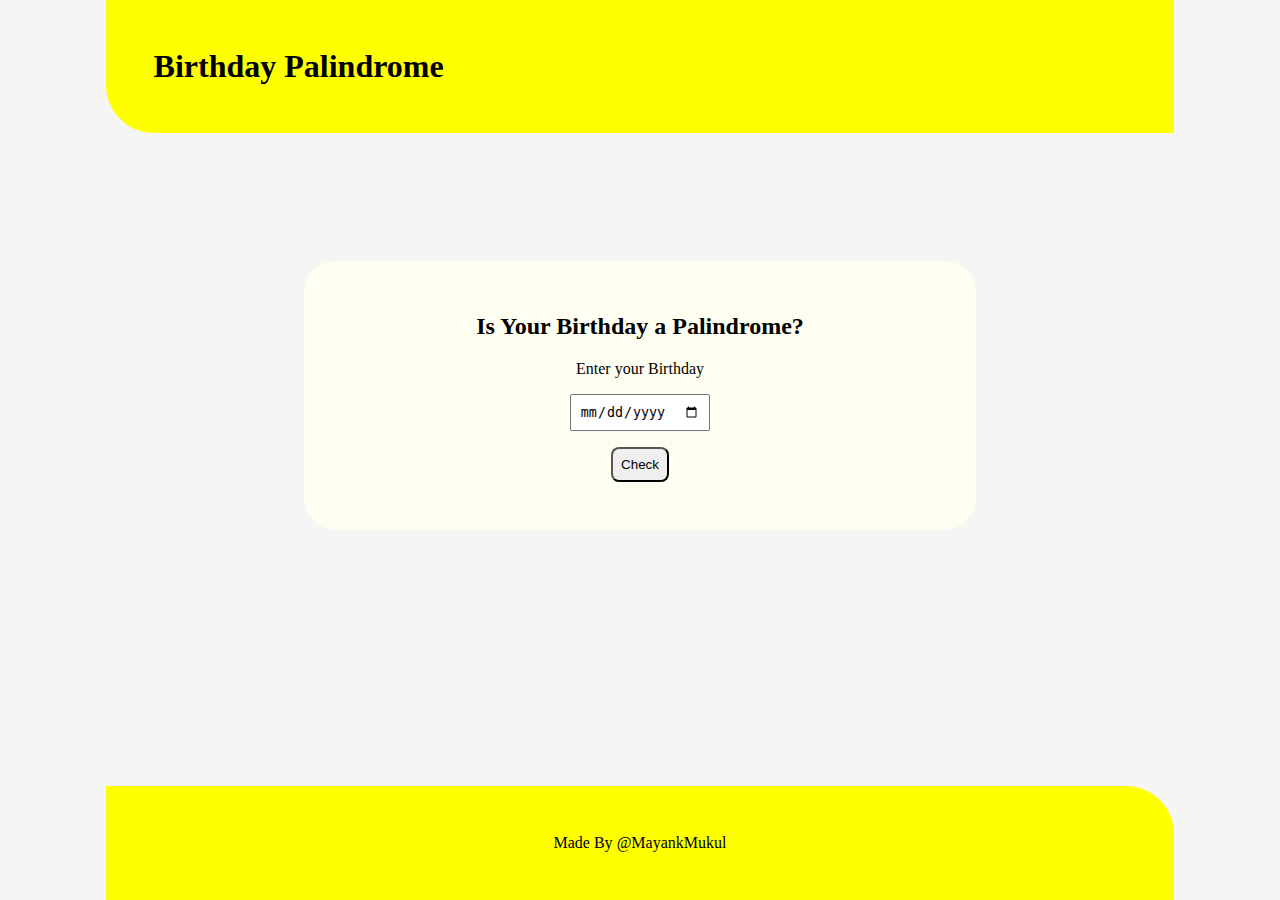
==== index.html @ 4470a3f9 "Rename test.html to index.html" ====
<!DOCTYPE html>
<html lang="en">
<head>
    <meta charset="UTF-8">
    <meta name="viewport" content="width=device-width, initial-scale=1.0">
    <title>Palindrome</title>
    <link rel="stylesheet" href="style.css">
</head>
<body>
    <div class="main-title">
        <h1>Birthday Palindrome</h1>
    </div>
    <div class="container">
        <div class="title">
            <h2>Is Your Birthday a Palindrome?</h2>
        </div>
        <div class="home">
            <label for="dob">Enter your Birthday</label><br>
            <input type="date" id="dob"><br>
            <button id='submit'>Check</button><br/>
            <div id="output"></div>
        </div>
    </div>
    <div class="footer">
        Made By <a href="http://github.com/MayankMukul">@MayankMukul</a>
    </div>
    <script src="test.js"></script>
</body>
</html>
---- style.css ----
body {
    margin: 0;
    padding: 0 2rem ;
    background-color: whitesmoke;
    height: 100vh;
    display: flex;
    flex-direction: column;
}

@media screen and (max-width: 480px){
    body {
        margin: 0;
        padding: 0 ;
    }
    .container {
        width: 100%;
    }
}

.main-title {
    
    margin: 0 auto;
    background-color: yellow;
    width: 80%;
    padding: 3rem;
    border-end-start-radius: 3rem;
}

.main-title > h1 {
    margin: 0;
}

.container {
    text-align: center;
    margin: auto ; 
    width: 50%;
    border:  1px;
    padding: 2rem;
    background-color: rgb(255, 255, 241);
    border-radius: 2rem;
}
@media screen and (max-width: 480px){
    body {
        margin: 0;
        padding: 0 ;
    }
    .container {
        width: 90%;
        margin: auto;
    }
    .footer {
        margin-bottom: 0;
    }
}
label {
    margin: 1rem;
    padding: 1rem;
    font-size: 1rem;
}

input {
    margin: 1rem;
    padding: .5rem;
    font-size: 1rempx;
}

button {
    padding: .5rem;
    cursor : pointer;
    border-radius: .5rem;
    
}

#output {
    margin: 1rem; 
    font-size: 18px;
}

.footer {
    margin: auto;
    text-align: center;
    padding: 3rem;
    margin-bottom: 0;
    text-align: center;
    border-top-right-radius: 3rem;
    width: 80%;
    background-color: yellow;
}

a {
    text-decoration: none;
    color: black;
}
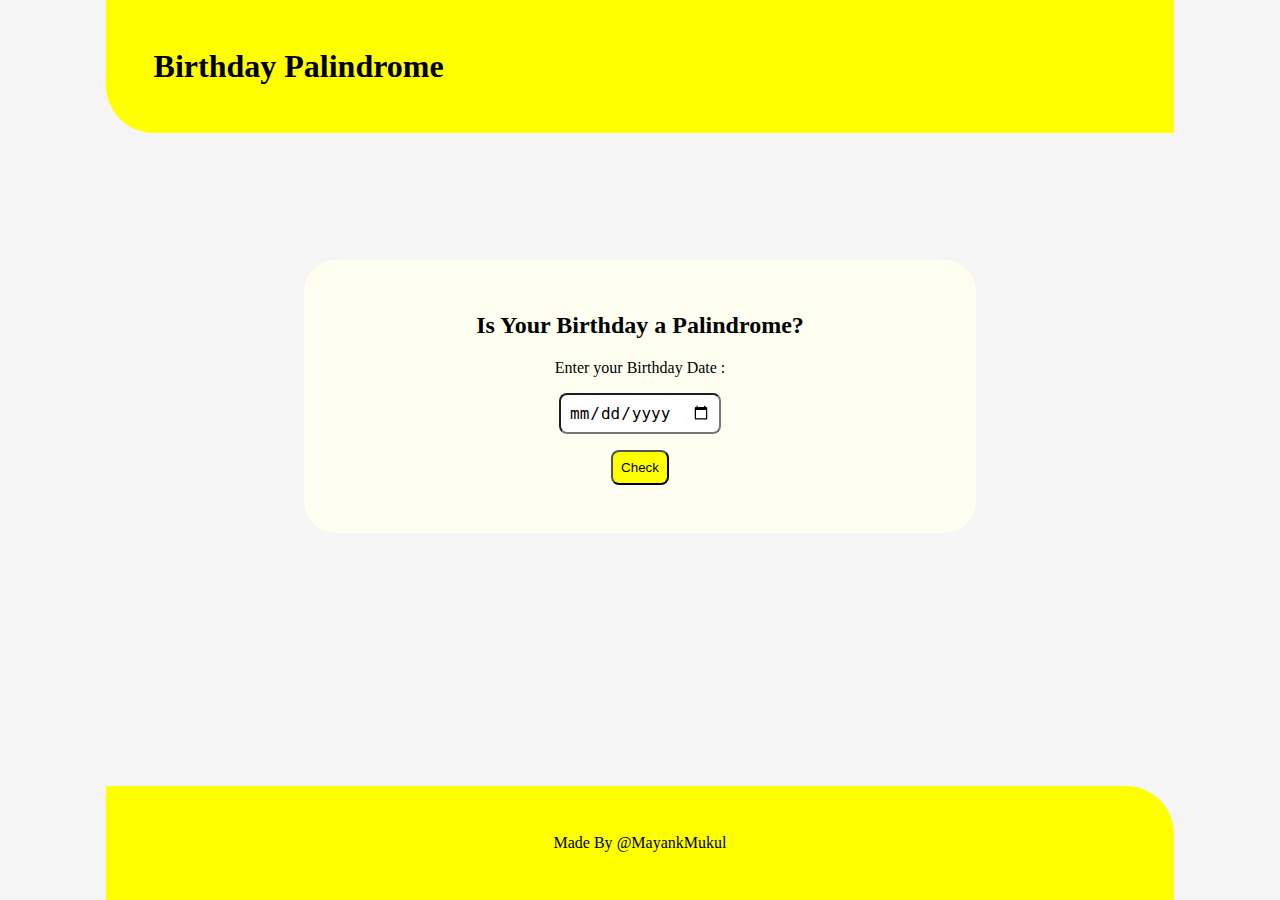
==== commit 514d7602: "Merge branch 'main' of https://github.com/MayankMukul/birthday-palindrome" ====
--- a/index.html
+++ b/index.html
@@ -15,7 +15,7 @@
             <h2>Is Your Birthday a Palindrome?</h2>
         </div>
         <div class="home">
-            <label for="dob">Enter your Birthday</label><br>
+            <label for="dob">Enter your Birthday Date : </label><br>
             <input type="date" id="dob"><br>
             <button id='submit'>Check</button><br/>
             <div id="output"></div>
--- a/style.css
+++ b/style.css
@@ -62,14 +62,15 @@
 input {
     margin: 1rem;
     padding: .5rem;
-    font-size: 1rempx;
+    font-size: 1rem;
+    border-radius: .5rem;
 }
 
 button {
     padding: .5rem;
     cursor : pointer;
     border-radius: .5rem;
-    
+    background-color: yellow;
 }
 
 #output {
